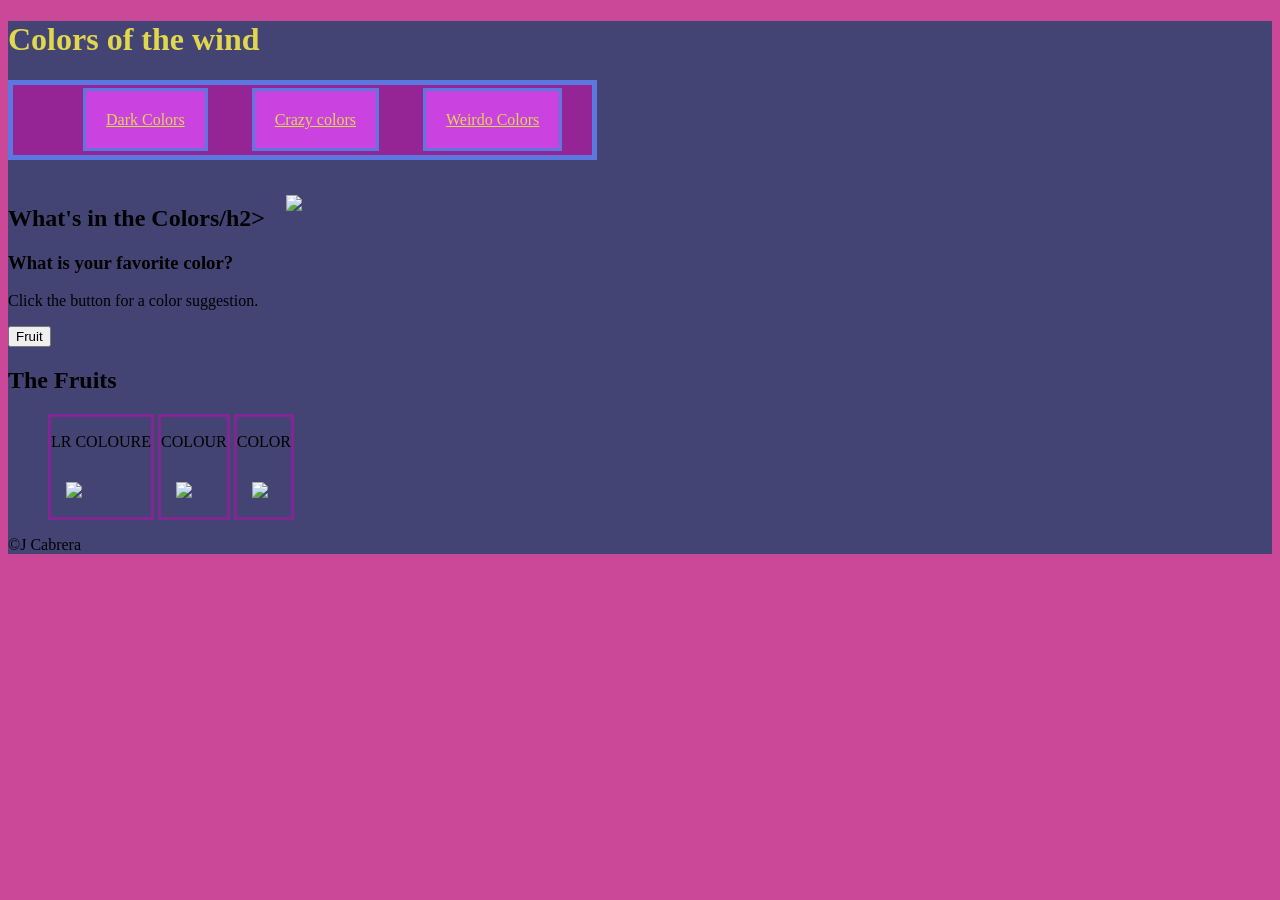
==== index.html @ c31b88be "Rename main.html to index.html" ====
<!DOCTYPE html>

<html>

<head>
    <meta charset="utf-8">
    <link rel="stylesheet" href="style.css" />
    <title>COLORS, COLORS, COCOCOColors</title>
    <h1>Colors of the wind</h1>
</head>

<body>

    <header>
        <nav>
            <ul>
                <a href="#">Dark Colors</a>
                <a href="#">Crazy colors</a>
                <a href="#">Weirdo Colors</a>
            </ul>

        </nav>

    </header>
    <main>
        <section>
            <h2>What's in the Colors/h2>
            <img
                src="https://ichef.bbci.co.uk/news/976/cpsprodpb/BF0D/production/_106090984_2e39b218-c369-452e-b5be-d2476f9d8728.jpg" />

        </section>
 

        <section>
            <h3>What is your favorite color?</h3>

            <script src="app.js"></script>

            <p>Click the button for a color suggestion.</p>

            <button onclick="colorRec()">Fruit</button>

        </section>

        <section>
            <h2>The Fruits</h2>
            <ul>
                <li>
                    <p>LR COLOURE</p>
                    <img src="shrug-emoji.gif" />
                </li>
                <li>
                    <p>COLOUR</p>
                    <img src="shrug-emoji.gif" />
                </li>
                <li>
                    <p>COLOR</p>
                    <img src="shrug-emoji.gif" />
                </li>
            </ul>
        </section>
    </main>
    <footer>
        <p>&copy;J Cabrera</p>
    </footer>

</body>


</html>
---- style.css ----
html {
    background-color: #CA4897;
}

body {
  background: #434474;
  color: #E0H84E;
}

nav {
    background-color: #952594;
    padding: 10px;
    border: solid 5px #5A78E0;
    display: inline-block;
}

h1 {
  color: #E0D74E;
}

ul {
    list-style: none;
}

a {
    color: #E0D74E;
    padding: 20px;
    border: solid 3px #5A78E0;
    background: #CA43E0;
    margin: 20px;
}

li {
    border: solid 3px #842594;
    display: inline-block;
}

img {
    width: 250px;
    padding: 15px;
}
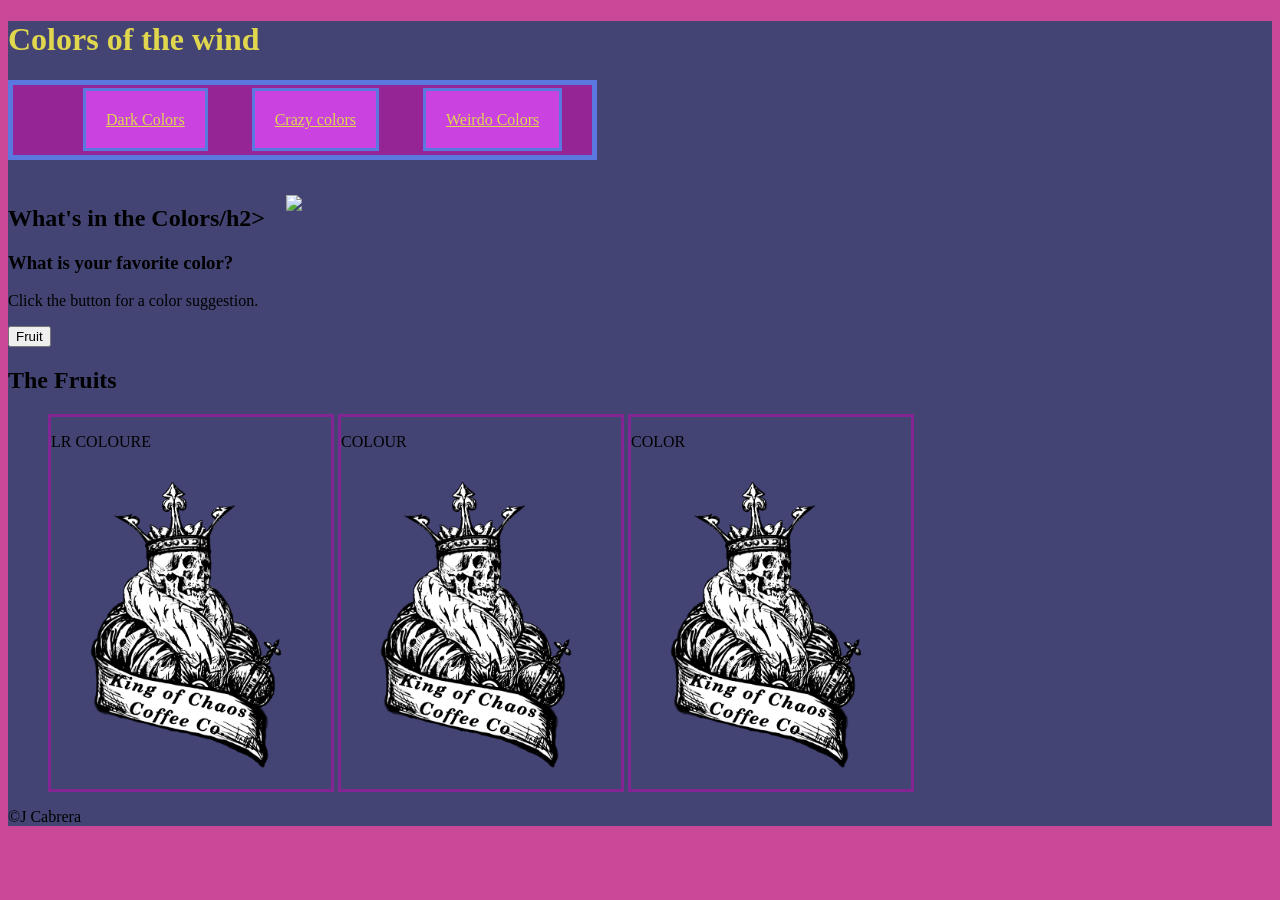
==== commit 212c6085: "Update index.html" ====
--- a/index.html
+++ b/index.html
@@ -47,15 +47,15 @@
             <ul>
                 <li>
                     <p>LR COLOURE</p>
-                    <img src="shrug-emoji.gif" />
+                    <img src="BW.png" />
                 </li>
                 <li>
                     <p>COLOUR</p>
-                    <img src="shrug-emoji.gif" />
+                    <img src="BW.png" />
                 </li>
                 <li>
                     <p>COLOR</p>
-                    <img src="shrug-emoji.gif" />
+                    <img src="BW.png" />
                 </li>
             </ul>
         </section>
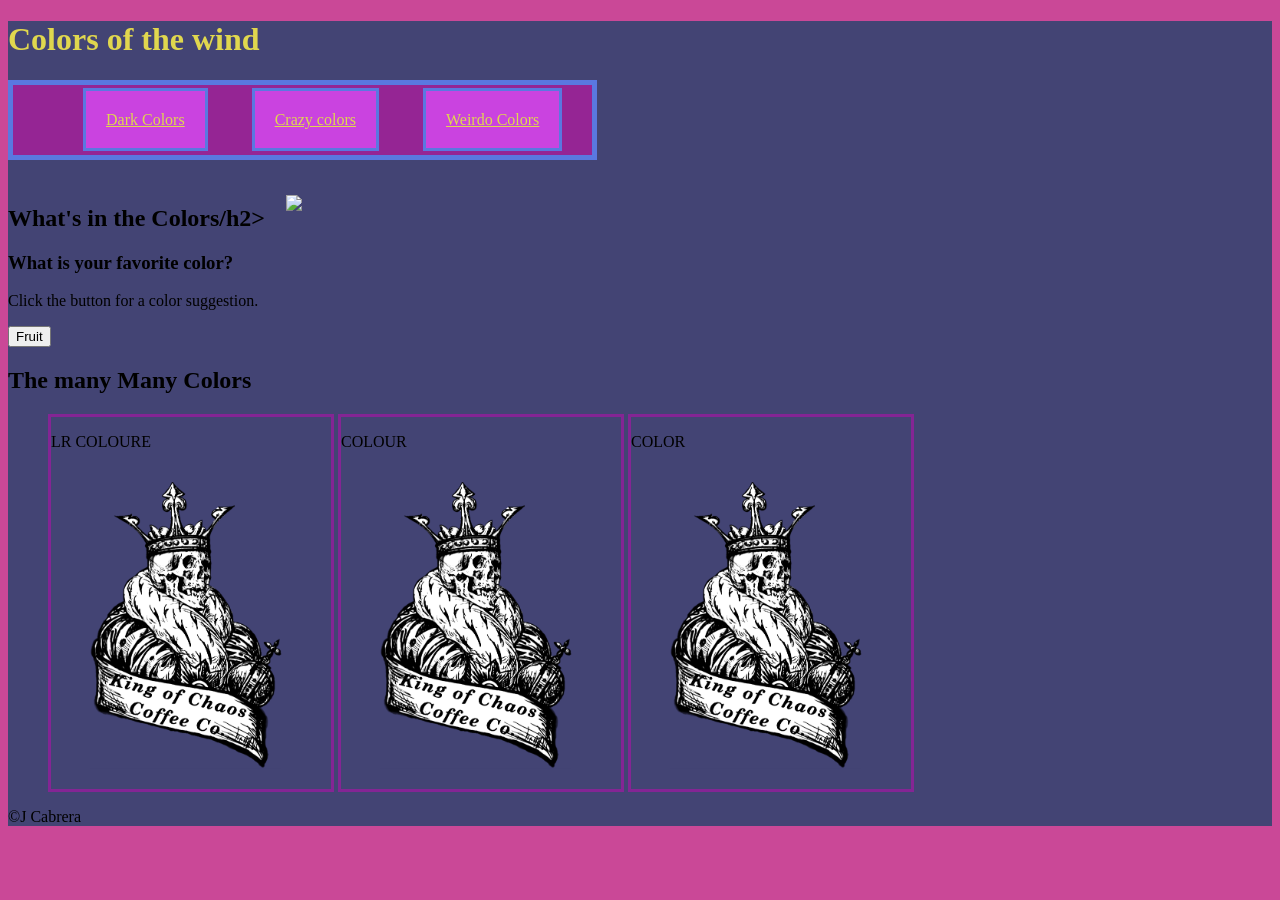
==== commit e996a20e: "Update index.html" ====
--- a/index.html
+++ b/index.html
@@ -4,7 +4,7 @@
 
 <head>
     <meta charset="utf-8">
-    <link rel="stylesheet" href="style.css" />
+    <link rel="stylesheet" href="style.css"/>
     <title>COLORS, COLORS, COCOCOColors</title>
     <h1>Colors of the wind</h1>
 </head>
@@ -43,7 +43,7 @@
         </section>
 
         <section>
-            <h2>The Fruits</h2>
+            <h2>The many Many Colors</h2>
             <ul>
                 <li>
                     <p>LR COLOURE</p>
